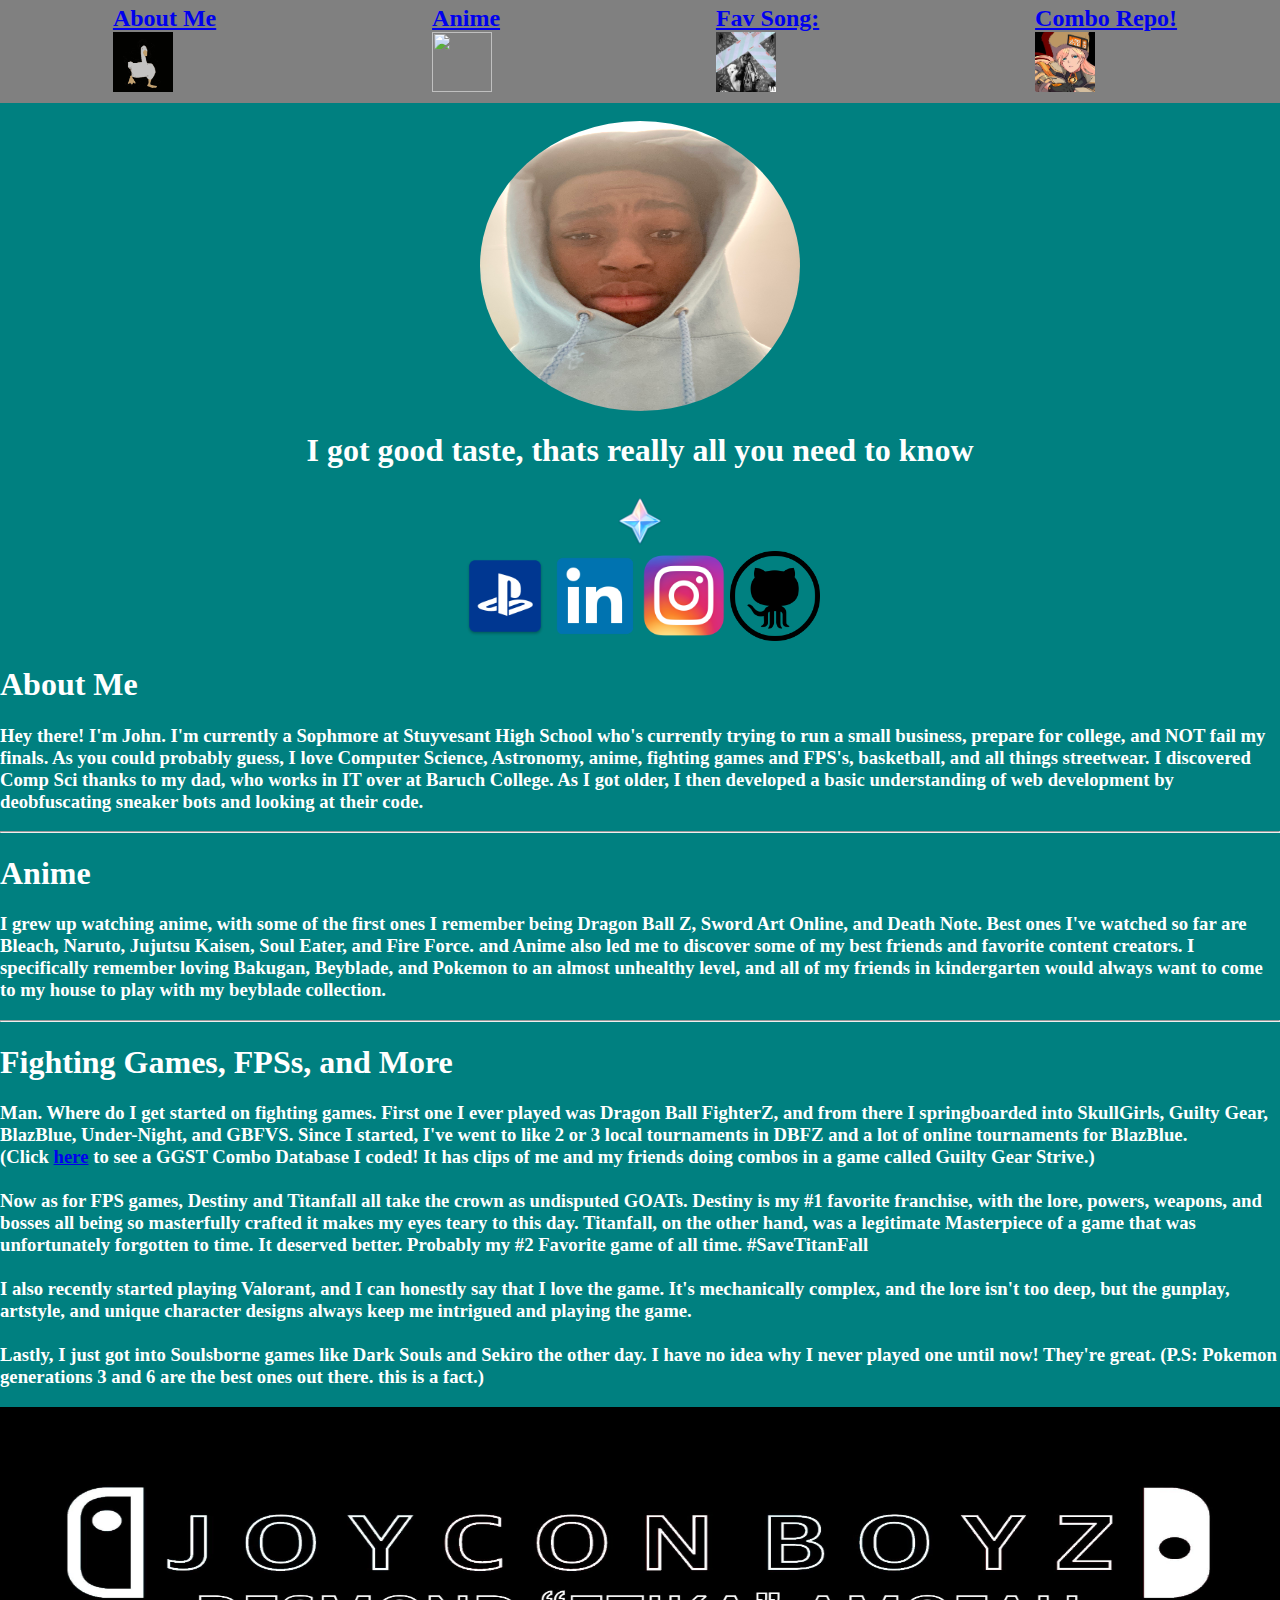
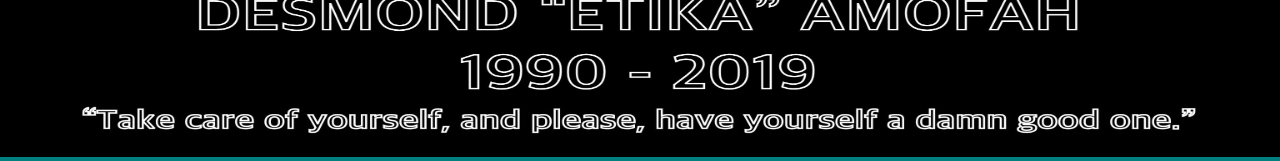
==== index.html @ c60aa8f1 "Add files via upload" ====
<!DOCTYPE html>
<html lang="en">

<head>
    <meta charset="UTF-8">
    <meta http-equiv="X-UA-Compatible" content="IE=edge">
    <meta name="viewport" content="width=device-width, initial-scale=1.0">
    <title>Document</title>
    <link rel="stylesheet" href="style.css">
</head>

<body>
    <div id=navigation> </div>
    <div id=nav_div>
        <a href="#AboutMe"> About Me <br> <img src="yaya.gif"></a>
        <a href="#Anime">Anime <br> <img src="yessir.jpg"> </a>
        <a href="https://www.youtube.com/watch?v=bnFa4Mq5PAM">Fav Song: <br> <img src="Luv.png"> </a>
        <a href="page2.html">Combo Repo! <br> <img src = "gg.png"> </a>
    </div>
    <br>

    </div>
    <div id="pfp stuff"></div>
    <img id="pfp" src="pfp.jpg">
    </div>
    <div id=text>
        <p class="pfp description">
        <h1>I got good taste, thats really all you need to know</h1>
        </p>
    </div>

    <div id="premo"></div>
    <div id=primogem>
        <img src="primo.png">
    </div>
    <div id=socials> </div>
    <div id="socialpic">
    <a href="https://psnprofiles.com/Systamii" target = "_blank"><img id = "logo" src = "PlayStation.png"></a>
    <a href="https://www.linkedIn.com/johnchandler" target = "_blank"><img id = "logo1" src="linkedIn.png"></a>
    <a href="https://www.instagram.com/johnchandler7337/" target = "_blank"><img id = "logo2" src="instagram.png"></a>
    <a href="https://github.com/Systamii" target = "_blank"><img id = "logo" src = "github.png"></a>
    </div>
    <div class=Info>
        <div id=AboutMe>
            <p>
            <h1>About Me</h1>
            <h3>Hey there! I'm John. I'm currently a Sophmore at Stuyvesant High School who's currently trying to run a small business, prepare for college, and NOT fail my finals.
                As you could probably guess, I
                love Computer Science, Astronomy,
                anime, fighting games and FPS's, basketball, and all things streetwear. I discovered Comp Sci thanks
                to
                my dad, who works in IT over at Baruch College. As I got older, I then developed a basic understanding of web development by
                deobfuscating sneaker bots and looking at their code.
                <br>
                
            </h3>
            </p>
        </div>
        <hr>
        <div id="Anime">
            <h1>Anime</h1>
            <h3>I grew up watching anime, with some of the first ones I remember being Dragon Ball Z, Sword Art
                Online,
                and Death Note. Best ones I've watched so far are Bleach, Naruto, Jujutsu Kaisen, Soul Eater, and
                Fire
                Force.
                and Anime also led me to discover some of my best friends and favorite content creators.
                I specifically remember loving Bakugan, Beyblade, and Pokemon to an almost unhealthy level, and all
                of
                my friends in kindergarten would always want to come to my house to play with my beyblade
                collection.
            </h3>
            <hr>
        </div>
        <div id="gamer">
            <h1>Fighting Games, FPSs, and More</h1>
            <h3>Man. Where do I get started on fighting games. First one I ever played was Dragon Ball FighterZ, and
                from there I
                springboarded into SkullGirls, Guilty Gear, BlazBlue, Under-Night, and GBFVS. Since I started, I've
                went to like 2 or 3 local tournaments
                in DBFZ and a lot of online tournaments for BlazBlue.  <br>
                (Click <a href="page2.html"> here</a> to see a GGST Combo Database I coded! It has clips of me and my friends doing combos in a game
                called Guilty Gear Strive.)
                <br>
                <br>
                Now as for FPS games, Destiny and Titanfall all take the crown as undisputed GOATs. Destiny is my #1
                favorite franchise,
                with the lore, powers, weapons, and bosses all being so masterfully crafted it makes my eyes teary
                to this day.
                Titanfall, on the other hand, was a legitimate Masterpiece of a game that was unfortunately
                forgotten to time. It deserved better. Probably my #2 Favorite game of all time.
                #SaveTitanFall
                <br>
                <br>
                I also recently started playing Valorant, and I can honestly say that I love the game. It's
                mechanically complex, and the lore isn't too deep, but the gunplay, artstyle, and unique
                character designs always keep me intrigued and playing the game.
                <br>
                <br>
                Lastly, I just got into Soulsborne games like Dark Souls and Sekiro the other day. I have no idea why I never played one until now! They're great.
                (P.S: Pokemon generations 3 and 6 are the best ones out there. this is a fact.)
            </h3>
        </div>
        <div id="musical">

        </div>

    </div>
    <img id="GOAT" src="joycon.jpg">

</div>
</body>

</html>
---- style.css ----
body{
    background-color: teal;
    margin:0px;
border: 0px;
}
#pfp_div{
    display:flex;
}
#navigation{
    display:flex;
    margin:0px;
}

#nav_div img{
    width:60px;
    height:60px;
}

#nav_div{
    border-width: 0px;
    margin: 0px;
    border-style: groove;
    border-color:gray;
    display:flex;
    color:teal;
    font-weight: bold;
    background-color:gray;
    width: 100%;
    justify-content: space-around;
    font-size: 24px;
    padding:5px;
}

#DarkMode{
    display:flex;
    justify-content: center;
}

#ToggleDarkMode{
    display:flex;
    justify-content: center;
}



#pfp{
display: block;
margin-left: auto;
margin-right: auto;
width: 25%;
height:290px;
border-radius:50%
}

#GOAT{
    width:100%;
    height:350px;
}
#text{
    display:flex;
    color:white;
    justify-content: center;
}
.pfp_description{
    color:white;
    text-align: center;
}
.Info{
    color:white;
}

#primogem{
    display:flex;
    justify-content: center;
    height:60px;
}
#socialpic{
    display:flex;
    justify-content: center;
    flex-direction: row;
}

#logo1{
    width: 90px;
}
#logo2{
    width:90px;
}
#logo{
    width:90px;
}
/* find me @
put instagram
put twitter

^ All of these to the left of your PFP
*/



#GGCR{
    color:white;
    text-align: center;
    font-weight: bold;
}

#buttons{
    display:flex;
    justify-content: center;
}
#VidDiv{
display:flex;   
justify-content: center;
}

body.dark-theme {
    --text-color: #fff;
    --bkg-color: #222;
  }
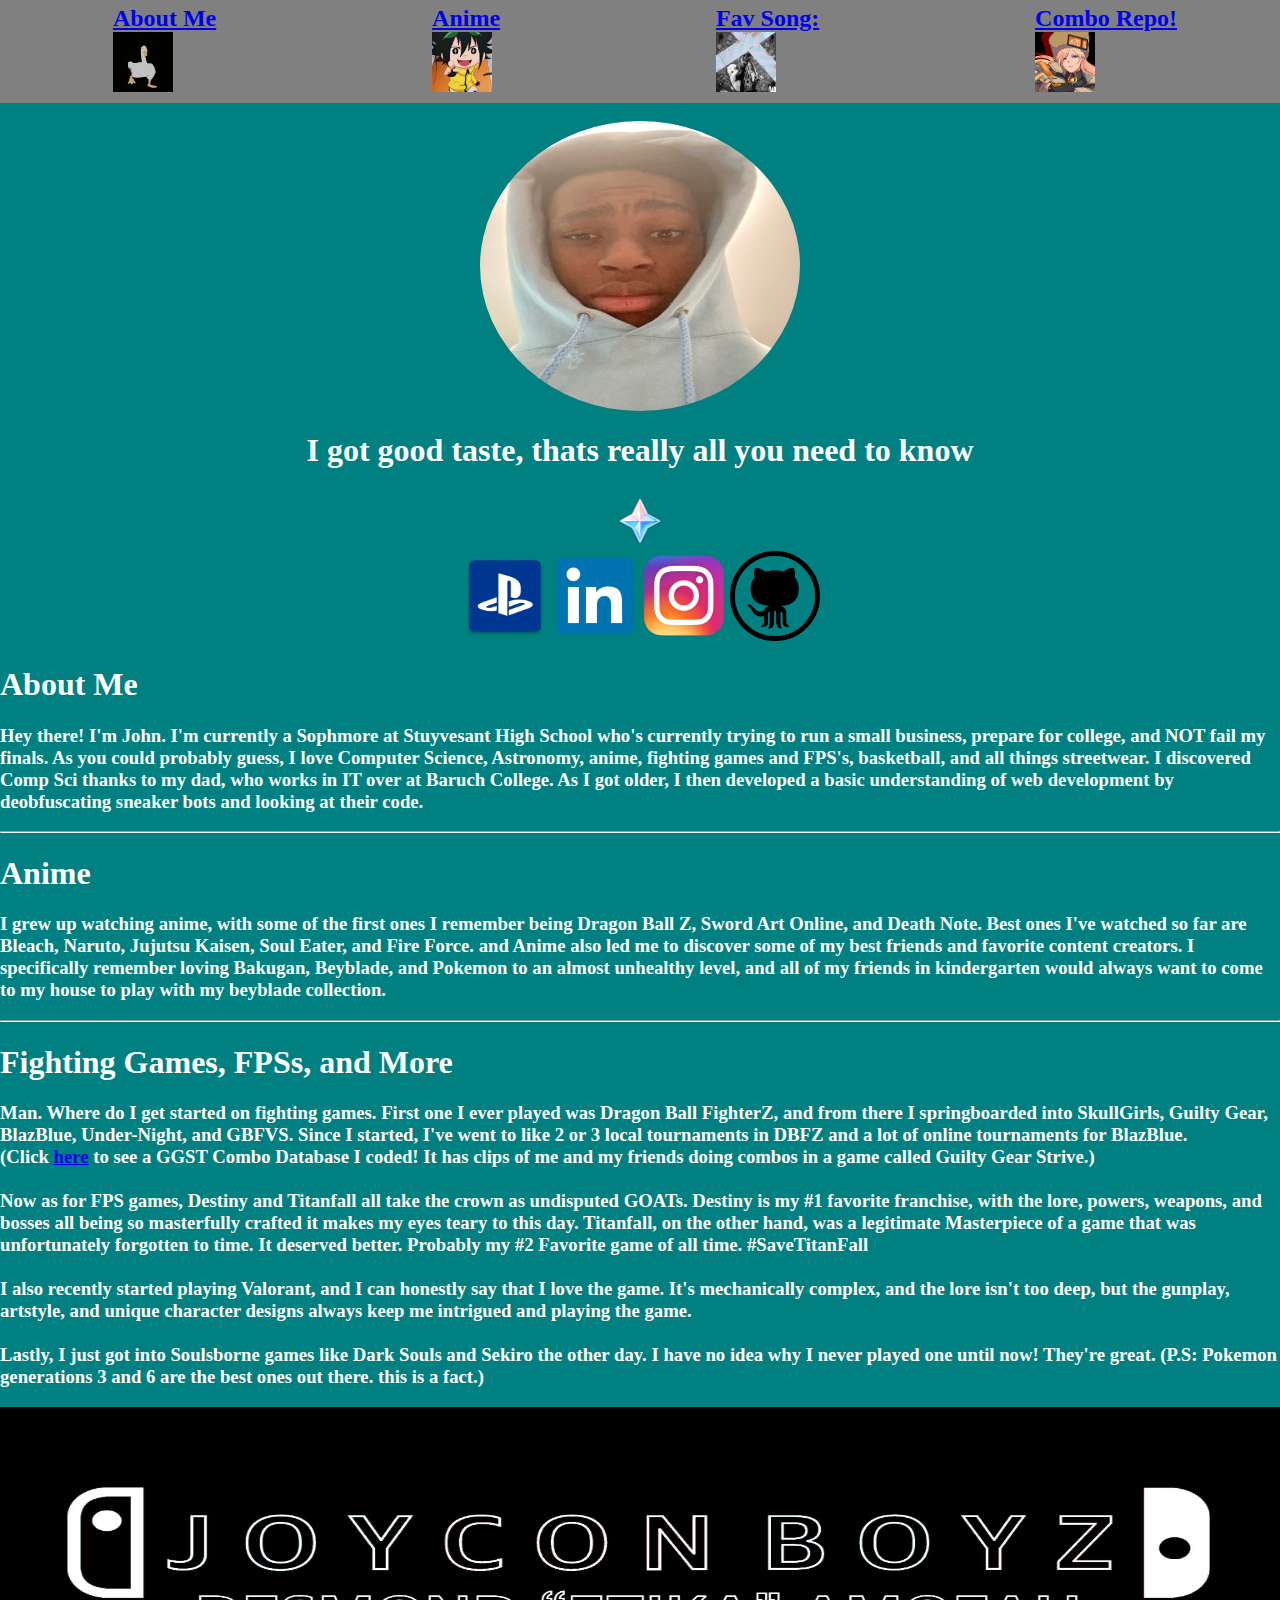
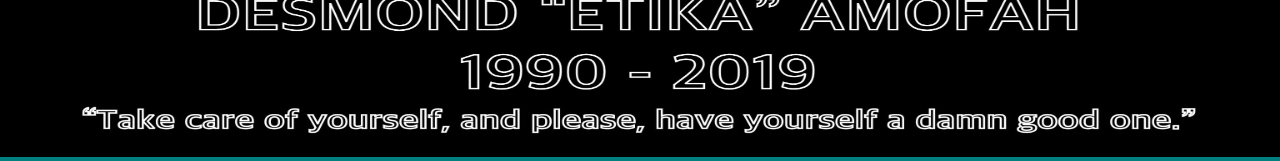
==== commit 969cdfd5: "Add files via upload" ====
--- a/index.html
+++ b/index.html
@@ -13,7 +13,7 @@
     <div id=navigation> </div>
     <div id=nav_div>
         <a href="#AboutMe"> About Me <br> <img src="yaya.gif"></a>
-        <a href="#Anime">Anime <br> <img src="yessir.jpg"> </a>
+        <a href="#Anime">Anime <br> <img src="yessir.png"> </a>
         <a href="https://www.youtube.com/watch?v=bnFa4Mq5PAM">Fav Song: <br> <img src="Luv.png"> </a>
         <a href="page2.html">Combo Repo! <br> <img src = "gg.png"> </a>
     </div>
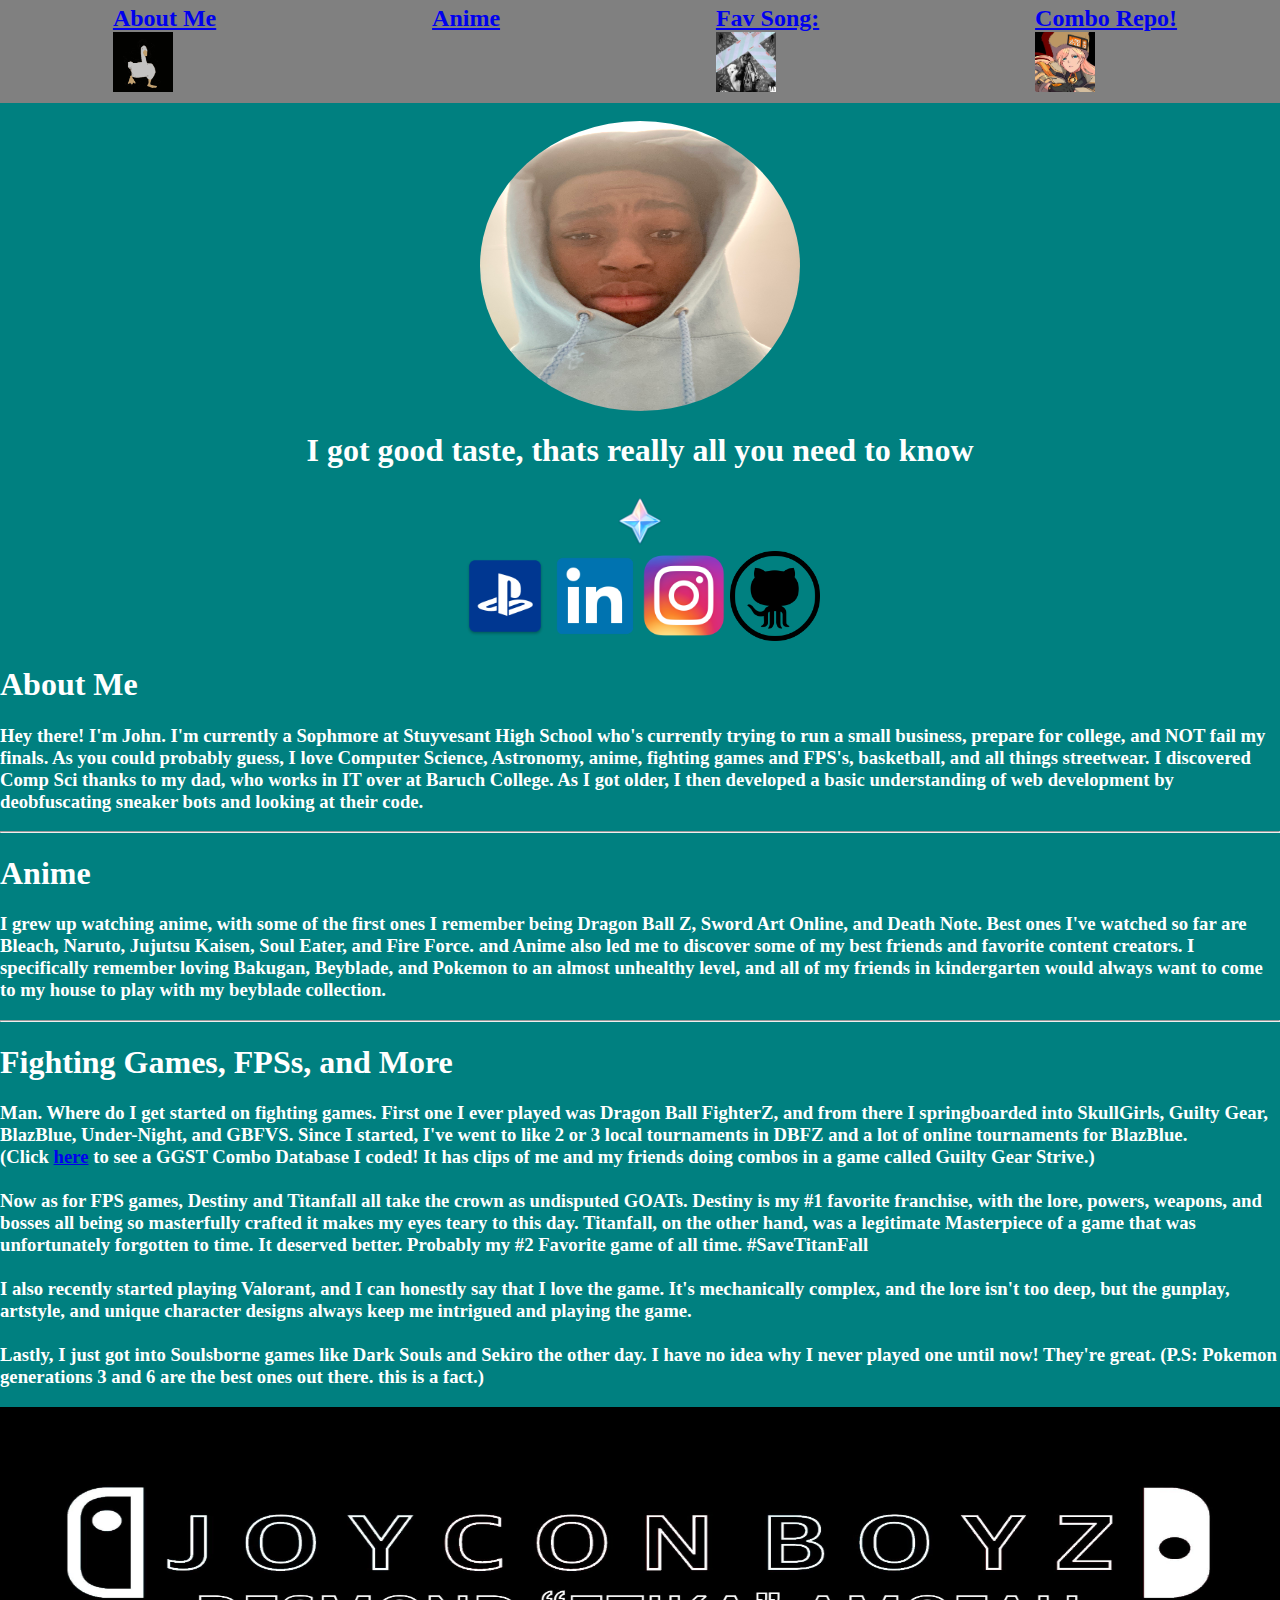
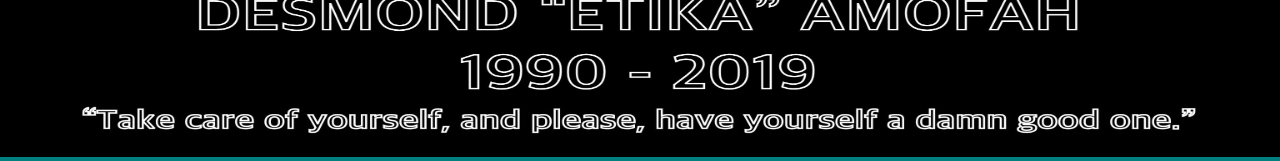
==== commit d31c980a: "final???" ====
--- a/index.html
+++ b/index.html
@@ -13,7 +13,7 @@
     <div id=navigation> </div>
     <div id=nav_div>
         <a href="#AboutMe"> About Me <br> <img src="yaya.gif"></a>
-        <a href="#Anime">Anime <br> <img src="yessir.png"> </a>
+        <a href="#Anime">Anime <br> </a>
         <a href="https://www.youtube.com/watch?v=bnFa4Mq5PAM">Fav Song: <br> <img src="Luv.png"> </a>
         <a href="page2.html">Combo Repo! <br> <img src = "gg.png"> </a>
     </div>
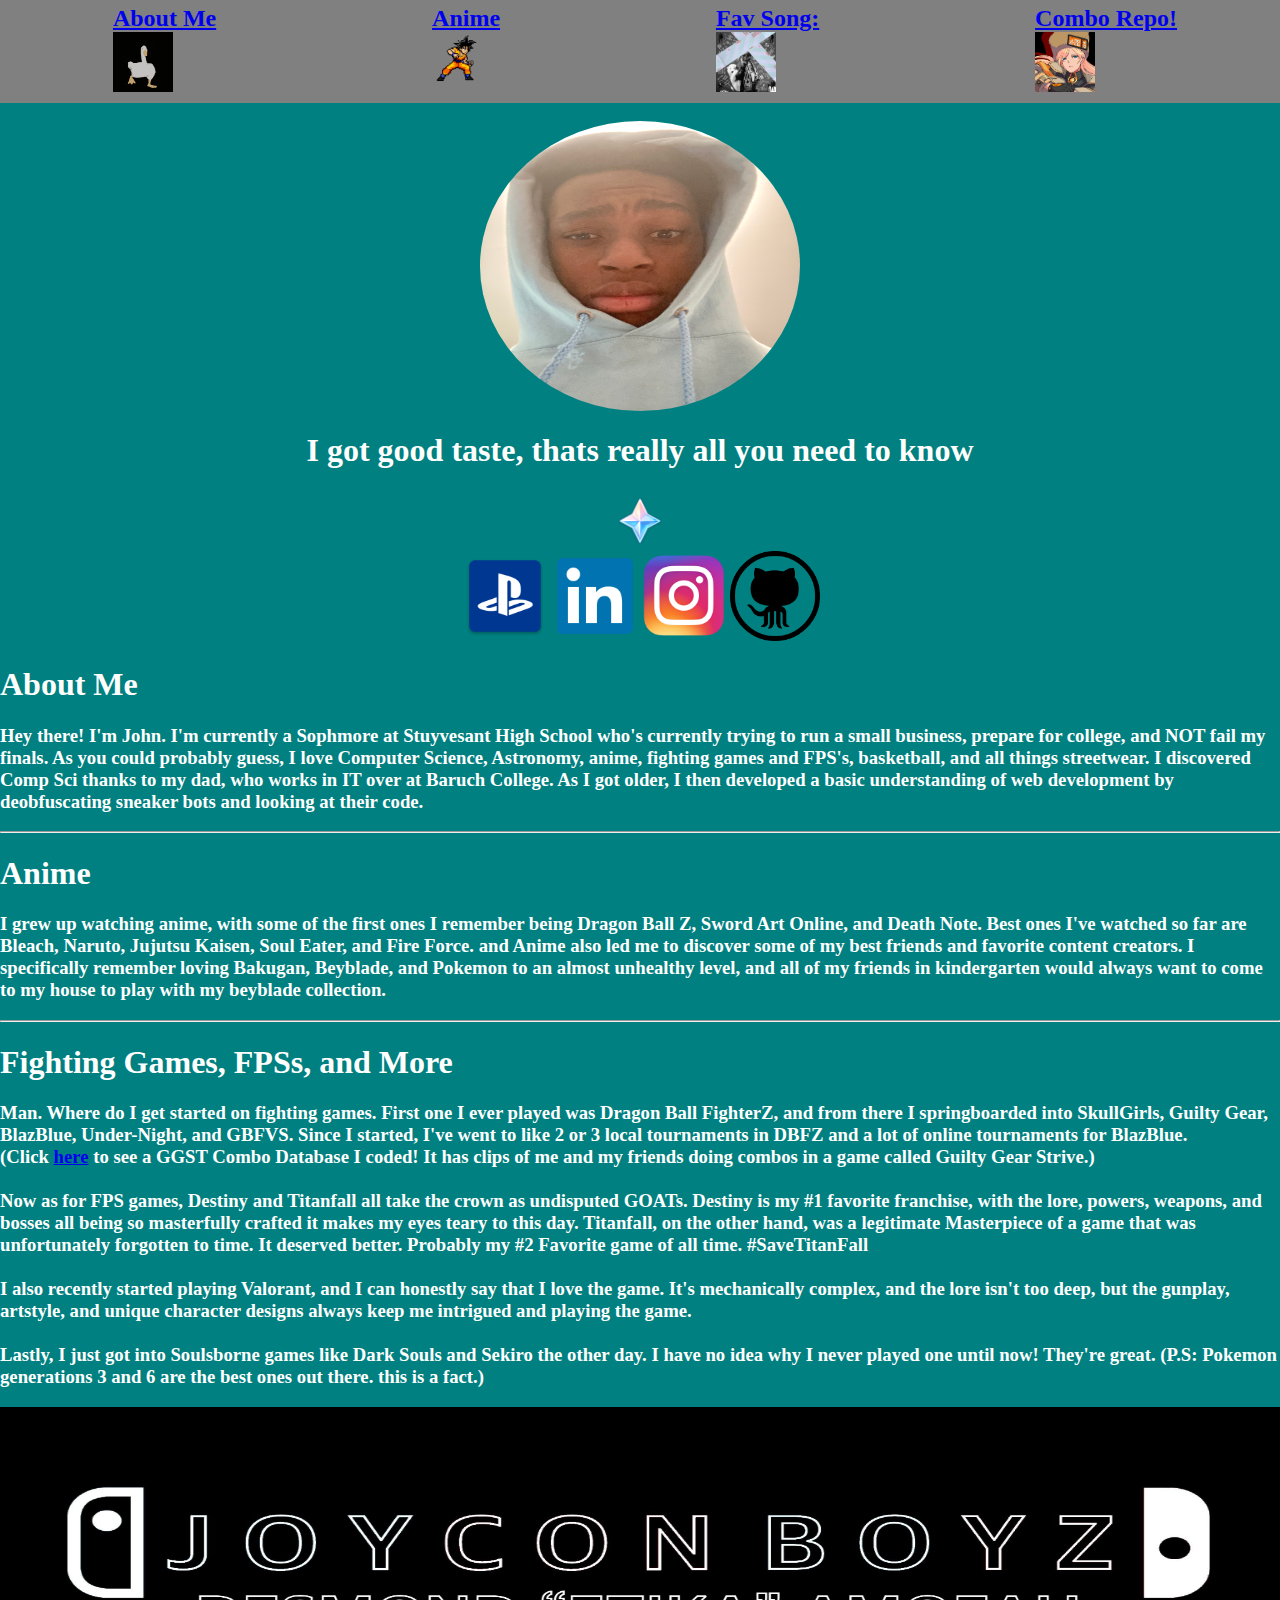
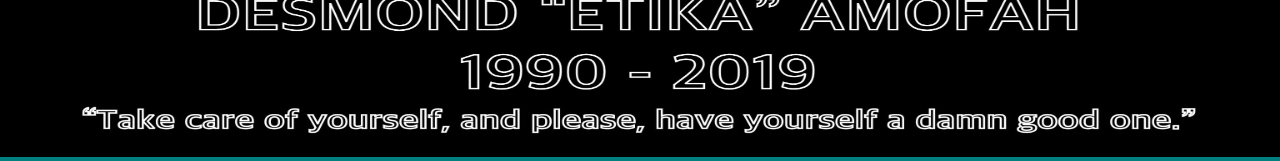
==== commit a0191b6b: "Add files via upload" ====
--- a/index.html
+++ b/index.html
@@ -13,7 +13,7 @@
     <div id=navigation> </div>
     <div id=nav_div>
         <a href="#AboutMe"> About Me <br> <img src="yaya.gif"></a>
-        <a href="#Anime">Anime <br> </a>
+        <a href="#Anime">Anime <br> <img src = "goku.png"> </a>
         <a href="https://www.youtube.com/watch?v=bnFa4Mq5PAM">Fav Song: <br> <img src="Luv.png"> </a>
         <a href="page2.html">Combo Repo! <br> <img src = "gg.png"> </a>
     </div>
